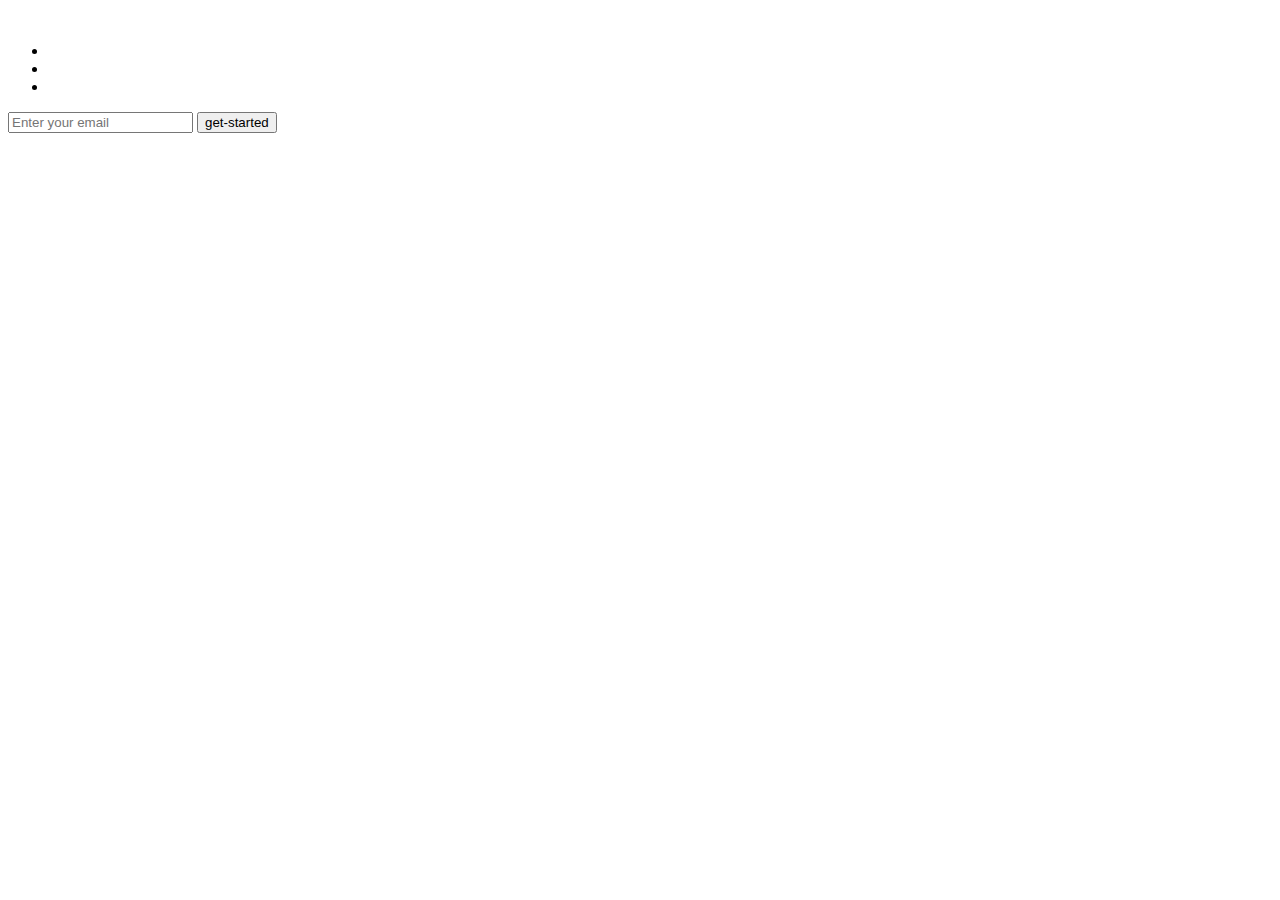
==== productLandingPage/index.html @ 066a0f93 "Beginning" ====
<!DOCTYPE html>
<html lang="en">
  <head>
    <meta charset="UTF-8" />
    <meta name="viewport" content="width=device-width, initial-scale=1.0" />
    <meta http-equiv="X-UA-Compatible" content="ie=edge" />
    <title>Product landing page</title>
  </head>
  <body>
    <script src="https://cdn.freecodecamp.org/testable-projects-fcc/v1/bundle.js"></script>
    <header id="header">
      <img src="" alt="" id="header-img" />
      <nav id="nav-bar">
        <ul>
          <li class="nav-link"></li>
          <li class="nav-link"></li>
          <li class="nav-link"></li>
        </ul>
      </nav>
    </header>
    <section>
      <form action="https://www.freecodecamp.com/email-submit" id="form">
        <input
          type="email"
          id="email"
          name="email"
          placeholder="Enter your email"
          required
        />
        <input type="submit" value="get-started" id="submit" />
      </form>
    </section>
  </body>
</html>

<!--tasks
User Story #6: I can watch an embedded product video with id="video".

User Story #13: The navbar should always be at the top of the viewport.

User Story #14: My product landing page should have at least one media query.

User Story #15: My product landing page should utilize CSS flexbox at least once.

User Story #1: My product landing page should have a header element with a corresponding id="header".
User Story #2: I can see an image within the header element with a corresponding id="header-img". A company logo would make a good image here.
User Story #3: Within the #header element I can see a nav element with a corresponding id="nav-bar".
User Story #4: I can see at least three clickable elements inside the nav element, each with the class nav-link.
User Story #5: When I click a .nav-link button in the nav element, I am taken to the corresponding section of the landing page.

User Story #7: My landing page has a form element with a corresponding id="form".
User Story #8: Within the form, there is an input field with id="email" where I can enter an email address.
User Story #9: The #email input field should have placeholder text to let the user know what the field is for.
User Story #10: The #email input field uses HTML5 validation to confirm that the entered text is an email address.
User Story #11: Within the form, there is a submit input with a corresponding id="submit".
User Story #12: When I click the #submit element, the email is submitted to a static page (use this mock URL:
https://www.freecodecamp.com/email-submit) that confirms the email address was entered and that it posted successfully.
-->
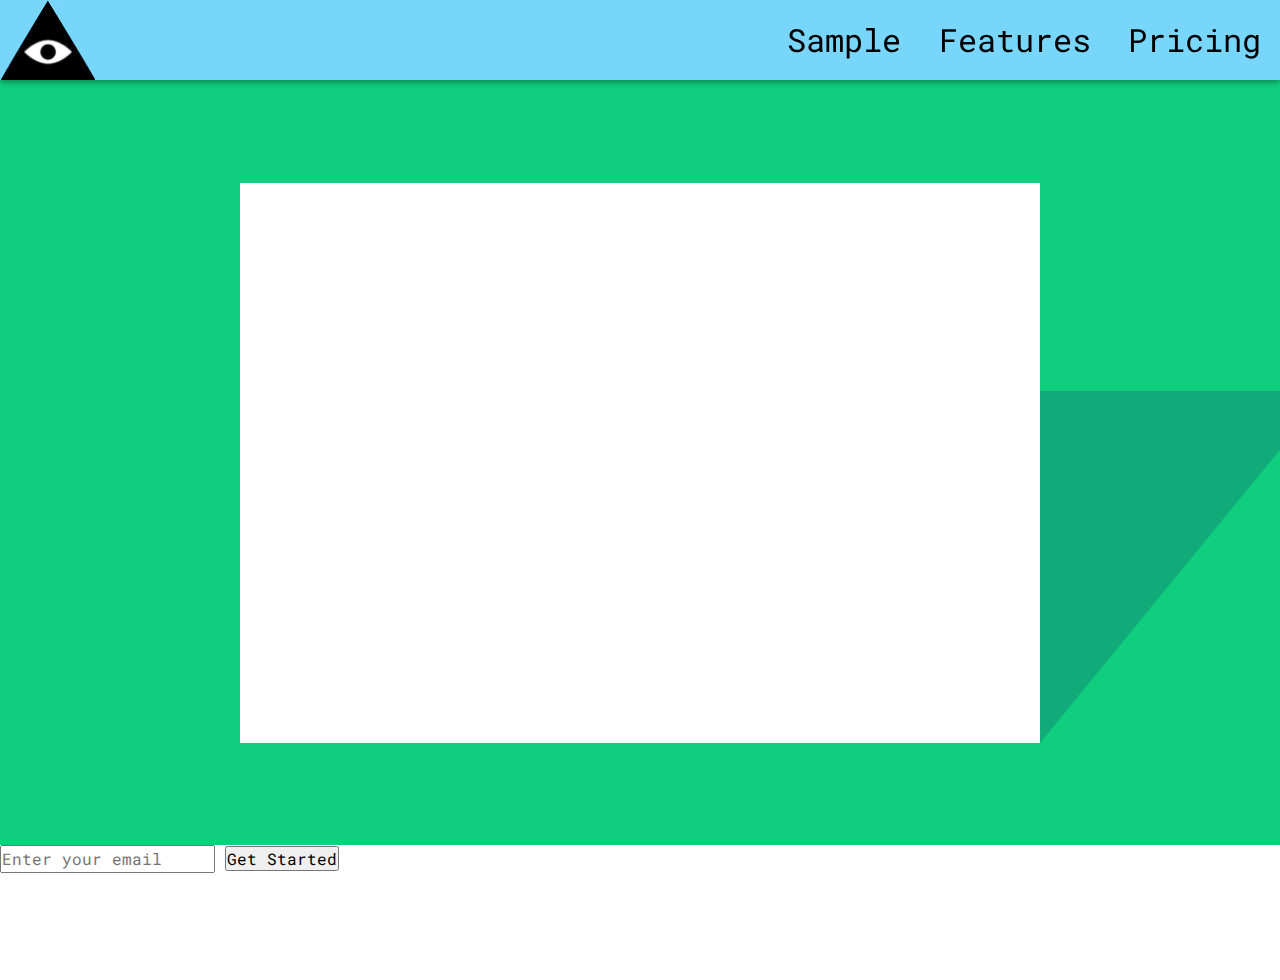
==== commit 033d4fad: "logo animation" ====
--- a/productLandingPage/index.html
+++ b/productLandingPage/index.html
@@ -4,50 +4,93 @@
     <meta charset="UTF-8" />
     <meta name="viewport" content="width=device-width, initial-scale=1.0" />
     <meta http-equiv="X-UA-Compatible" content="ie=edge" />
+    <link
+      href="https://fonts.googleapis.com/css?family=Roboto+Mono&display=swap"
+      rel="stylesheet"
+    />
     <title>Product landing page</title>
+    <link rel="stylesheet" href="./css/style.css" />
   </head>
   <body>
-    <script src="https://cdn.freecodecamp.org/testable-projects-fcc/v1/bundle.js"></script>
+    <!-- <script src="https://cdn.freecodecamp.org/testable-projects-fcc/v1/bundle.js"></script> -->
     <header id="header">
-      <img src="" alt="" id="header-img" />
+      <!-- for codepen src: https://raw.githubusercontent.com/waterflowMZ/Product-Landing-Page/master/productLandingPage/img/logo.png -->
+      <div id="logo-container">
+        <img
+          src="./img/logo.png"
+          alt="Album logo showing eye in triangle"
+          id="header-img"
+          class="animation"
+        />
+        <img
+          src="./img/stage0.png"
+          alt="Album logo showing eye in triangle"
+          id="header-img-stage0"
+          class="animation"
+        />
+        <img
+          src="./img/stage1.png"
+          alt="Album logo showing eye in triangle"
+          id="header-img-stage1"
+          class="animation"
+        />
+        <img
+          src="./img/stage2.png"
+          alt="Album logo showing eye in triangle"
+          id="header-img-stage2"
+          class="animation"
+        />
+        <img
+          src="./img/stage3.png"
+          alt="Album logo showing eye in triangle"
+          id="header-img-stage3"
+          class="animation"
+        />
+      </div>
       <nav id="nav-bar">
         <ul>
-          <li class="nav-link"></li>
-          <li class="nav-link"></li>
-          <li class="nav-link"></li>
+          <li><a href="#video-container" class="nav-link">Sample</a></li>
+          <li><a href="#" class="nav-link">Features</a></li>
+          <li><a href="#" class="nav-link">Pricing</a></li>
         </ul>
       </nav>
     </header>
-    <section>
-      <form action="https://www.freecodecamp.com/email-submit" id="form">
-        <input
-          type="email"
-          id="email"
-          name="email"
-          placeholder="Enter your email"
-          required
-        />
-        <input type="submit" value="get-started" id="submit" />
-      </form>
+    <section id="video-container">
+      <div id="video-box">
+        <iframe
+          id="video"
+          src="https://www.youtube.com/embed/6ppgVDssFNU"
+          allowfullscreen
+        ></iframe>
+      </div>
+      <!-- <div id="video-box-shadow"></div> -->
     </section>
+    <form action="https://www.freecodecamp.com/email-submit" id="form">
+      <input
+        type="email"
+        id="email"
+        name="email"
+        placeholder="Enter your email"
+        required
+      />
+      <input type="submit" value="Get Started" id="submit" />
+    </form>
+    <script src="/main.js"></script>
   </body>
 </html>
 
 <!--tasks
-User Story #6: I can watch an embedded product video with id="video".
-
-User Story #13: The navbar should always be at the top of the viewport.
-
+User Story #5: When I click a .nav-link button in the nav element, I am taken to the corresponding section of the landing page.
 User Story #14: My product landing page should have at least one media query.
 
-User Story #15: My product landing page should utilize CSS flexbox at least once.
+
 
 User Story #1: My product landing page should have a header element with a corresponding id="header".
 User Story #2: I can see an image within the header element with a corresponding id="header-img". A company logo would make a good image here.
 User Story #3: Within the #header element I can see a nav element with a corresponding id="nav-bar".
 User Story #4: I can see at least three clickable elements inside the nav element, each with the class nav-link.
-User Story #5: When I click a .nav-link button in the nav element, I am taken to the corresponding section of the landing page.
 
+User Story #6: I can watch an embedded product video with id="video".
 User Story #7: My landing page has a form element with a corresponding id="form".
 User Story #8: Within the form, there is an input field with id="email" where I can enter an email address.
 User Story #9: The #email input field should have placeholder text to let the user know what the field is for.
@@ -55,4 +98,7 @@
 User Story #11: Within the form, there is a submit input with a corresponding id="submit".
 User Story #12: When I click the #submit element, the email is submitted to a static page (use this mock URL:
 https://www.freecodecamp.com/email-submit) that confirms the email address was entered and that it posted successfully.
+User Story #13: The navbar should always be at the top of the viewport.
+
+User Story #15: My product landing page should utilize CSS flexbox at least once.
 -->
--- a/productLandingPage/css/style.css
+++ b/productLandingPage/css/style.css
@@ -0,0 +1,149 @@
+/* variables */
+
+:root {
+  --blue: #78d6fa;
+  --light-green: #0fcf7f;
+  --dark-green: #11aa79;
+  --yellow: #fffa04;
+  --orange: #ffc50b;
+}
+
+/* global settings */
+
+*,
+*::before,
+*::after {
+  box-sizing: border-box;
+  margin: 0;
+  padding: 0;
+}
+
+body {
+  font-family: "Roboto Mono", monospace;
+  min-height: 100vh;
+  scroll-behavior: smooth;
+  text-rendering: optimizeSpeed;
+  line-height: 1.5;
+}
+
+input,
+button,
+textarea,
+select {
+  font: inherit;
+}
+
+li {
+  list-style: none;
+}
+
+/* header  */
+
+header {
+  position: fixed;
+  top: 0;
+  z-index: 1000;
+  display: flex;
+  justify-content: space-between;
+  background-color: var(--blue);
+  height: 5rem;
+  width: 100%;
+  box-shadow: 0px 3px 5px rgba(0, 0, 0, 0.3);
+}
+
+#logo-container {
+  position: relative;
+  height: 100%;
+  width: 5rem;
+}
+
+.animation {
+  width: auto;
+  height: auto;
+  max-height: 100%;
+  position: absolute;
+}
+
+#header-img {
+  z-index: 5;
+}
+
+#header-img-stage0 {
+  z-index: 4;
+}
+
+#header-img-stage1 {
+  z-index: 3;
+}
+
+#header-img-stage2 {
+  z-index: 2;
+}
+
+#header-img-stage3 {
+  z-index: 1;
+}
+
+#nav-bar {
+  align-self: center;
+}
+
+#nav-bar ul {
+  display: flex;
+  flex-direction: row;
+  justify-content: space-between;
+  width: 40vw;
+  font-size: 2rem;
+}
+
+#nav-bar li {
+  flex: 1 auto;
+  text-align: center;
+}
+
+a {
+  text-decoration: none;
+  color: black;
+}
+
+a:hover {
+  border-bottom: black 3px solid;
+}
+
+/* video */
+
+#video-container {
+  margin-top: 5rem;
+  background-color: var(--light-green);
+  height: 85vh;
+  display: flex;
+  justify-content: center;
+  align-items: center;
+}
+
+#video-box {
+  width: 50rem;
+  height: 35rem;
+  background-color: white;
+  display: flex;
+  justify-content: center;
+  align-items: center;
+  position: relative;
+}
+
+#video-box::after {
+  content: "";
+  width: 0;
+  height: 0;
+  border-top: 22rem solid var(--dark-green);
+  border-right: 18rem solid transparent;
+  position: absolute;
+  left: 50rem;
+  top: 13rem;
+}
+
+#video {
+  height: 30rem;
+  width: 40rem;
+  border: none;
+}
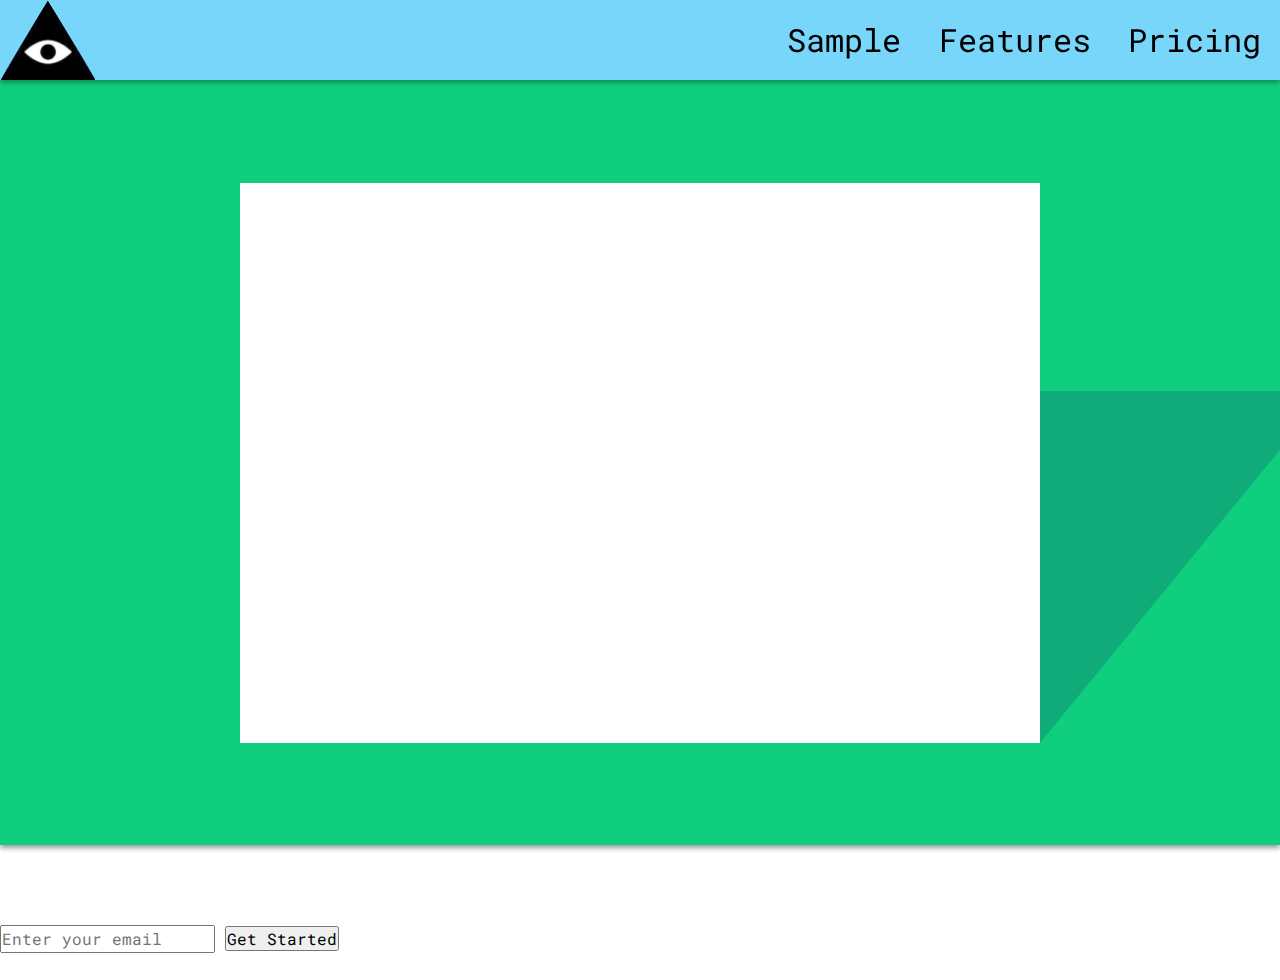
==== commit 5d547a42: "fixed anchor" ====
--- a/productLandingPage/index.html
+++ b/productLandingPage/index.html
@@ -49,13 +49,17 @@
       </div>
       <nav id="nav-bar">
         <ul>
-          <li><a href="#video-container" class="nav-link">Sample</a></li>
+          <li>
+            <a href="#video-container-a" class="nav-link">Sample</a>
+          </li>
           <li><a href="#" class="nav-link">Features</a></li>
           <li><a href="#" class="nav-link">Pricing</a></li>
         </ul>
       </nav>
     </header>
     <section id="video-container">
+      <!-- fix for anchor with fixed position heading  -->
+      <span id="video-container-a"></span>
       <div id="video-box">
         <iframe
           id="video"
@@ -63,8 +67,8 @@
           allowfullscreen
         ></iframe>
       </div>
-      <!-- <div id="video-box-shadow"></div> -->
     </section>
+    <div class="transition"></div>
     <form action="https://www.freecodecamp.com/email-submit" id="form">
       <input
         type="email"
@@ -89,7 +93,6 @@
 User Story #2: I can see an image within the header element with a corresponding id="header-img". A company logo would make a good image here.
 User Story #3: Within the #header element I can see a nav element with a corresponding id="nav-bar".
 User Story #4: I can see at least three clickable elements inside the nav element, each with the class nav-link.
-
 User Story #6: I can watch an embedded product video with id="video".
 User Story #7: My landing page has a form element with a corresponding id="form".
 User Story #8: Within the form, there is an input field with id="email" where I can enter an email address.
@@ -99,6 +102,5 @@
 User Story #12: When I click the #submit element, the email is submitted to a static page (use this mock URL:
 https://www.freecodecamp.com/email-submit) that confirms the email address was entered and that it posted successfully.
 User Story #13: The navbar should always be at the top of the viewport.
-
 User Story #15: My product landing page should utilize CSS flexbox at least once.
 -->
--- a/productLandingPage/css/style.css
+++ b/productLandingPage/css/style.css
@@ -110,16 +110,27 @@
   border-bottom: black 3px solid;
 }
 
-/* video */
+/* video container */
 
 #video-container {
+  position: relative;
   margin-top: 5rem;
   background-color: var(--light-green);
   height: 85vh;
   display: flex;
   justify-content: center;
   align-items: center;
+  box-shadow: 0px 3px 5px rgba(0, 0, 0, 0.4);
 }
+
+/* fix for anchor with fixed position heading */
+
+#video-container-a {
+  position: absolute;
+  top: -5rem;
+}
+
+/* rest of video container css */
 
 #video-box {
   width: 50rem;
@@ -147,3 +158,11 @@
   width: 40rem;
   border: none;
 }
+
+/* utility */
+
+.transition {
+  background-color: white;
+  width: 100vw;
+  height: 5rem;
+}
